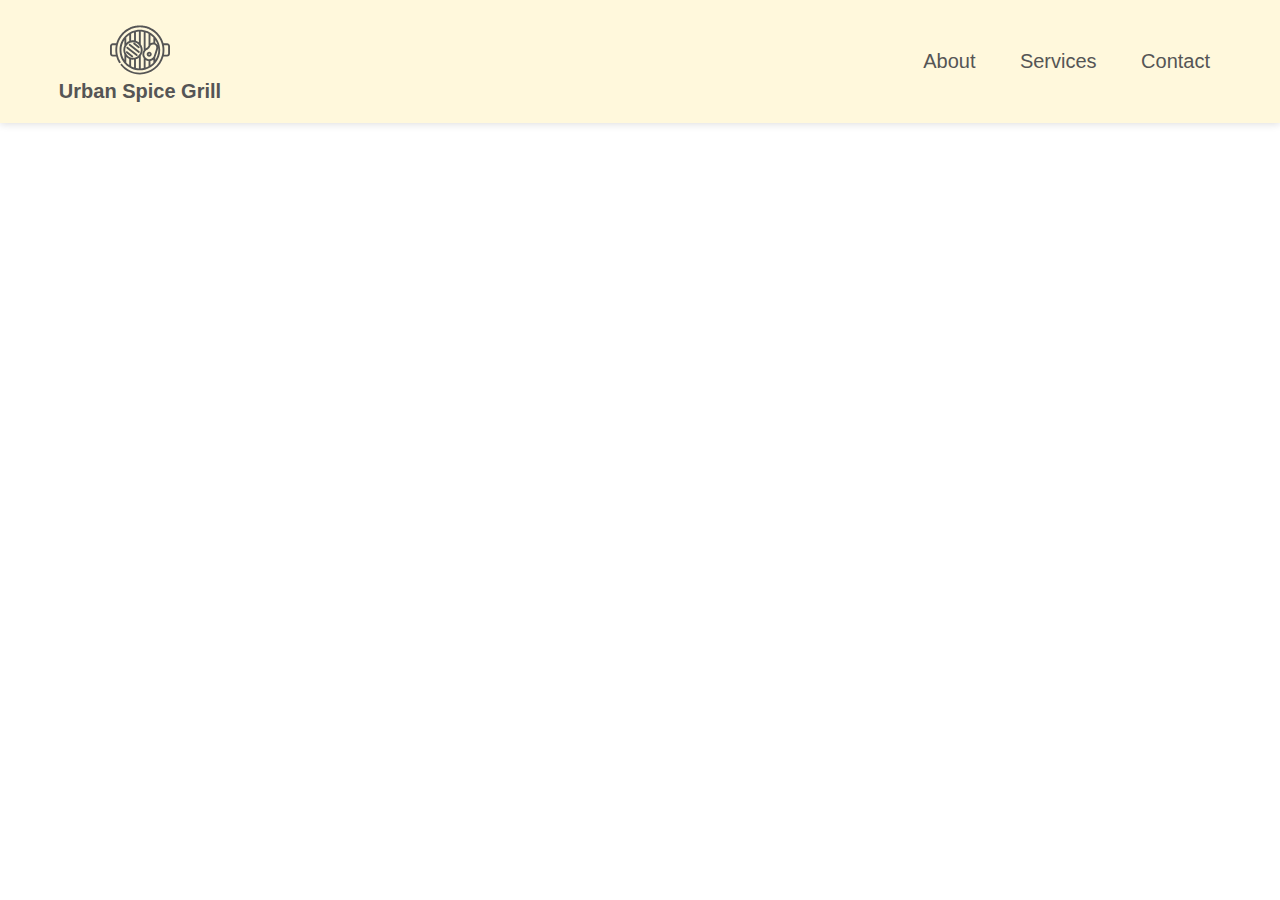
==== index.html @ 9ce00073 "Add files via upload" ====
<!DOCTYPE html>
<html lang="en">
<head>
    <meta charset="UTF-8">
    <meta http-equiv="X-UA-Compatible" content="IE=edge">
    <meta name="viewport" content="width=device-width, initial-scale=1.0">
    <title>Urban Spice Grill</title>
    <link rel="stylesheet" href="./css/global.css">
    <link rel="stylesheet" href="./css/index.css">
</head>
<body>
    <header class="nav">
        <figure id="logo-container">
        <a class="logo-link">
            <img class="logo-image" src="./assets/grill.svg" alt="Urban Spice Grill - LOGO" srcset="./assets/grill.svg">  
            <h1 id="nav-title">Urban Spice Grill</h1>
        </a>
        </figure>
        <nav>
           <ul>
               <li class="nav-links"><a href="./403">About</a></li>
               <li class="nav-links"><a href="./403">Services</a></li>
               <li class="nav-links"><a href="./403">Contact</a></li>
           </ul>
        </nav>          
     </header>
    <main>

    </main>
</body>
</html>
---- css/global.css ----
* {
    box-sizing: border-box;
    margin: 0;
    padding: 0;
    font-family: Arial, Helvetica;
 }

 html {
    box-sizing: border-box;
  }
  

header {
    display: flex;
    justify-content: space-between;
    align-items: center;
    padding: 20px 50px;
    background-color: cornsilk;
    box-shadow: 0 1px 8px #ddd;
}

#nav-title {
    font-size: 1em;
    width: fit-content;
    display: block;
    margin: auto;
}

header li {
    list-style: none;
    display: inline-block;
    padding: 0 20px;
}

header a {
    text-decoration: none;
    color: #555;
    font-size: 1.25em;
    transition: all 0.3s ease 0s;
}

header a:hover {
    filter: invert(87%) sepia(36%) saturate(175%) hue-rotate(124deg) brightness(93%) contrast(92%);
}

header figure img.logo-image {
    height: 3em;
    display: block;
    margin: auto;
    transition: all 0.3s ease 0s;
    filter: invert(35%) sepia(0%) saturate(19%) hue-rotate(216deg) brightness(87%) contrast(86%);
}

header figure {
    width: 180px;
}

a.logo-link:hover {
    cursor: pointer;
}
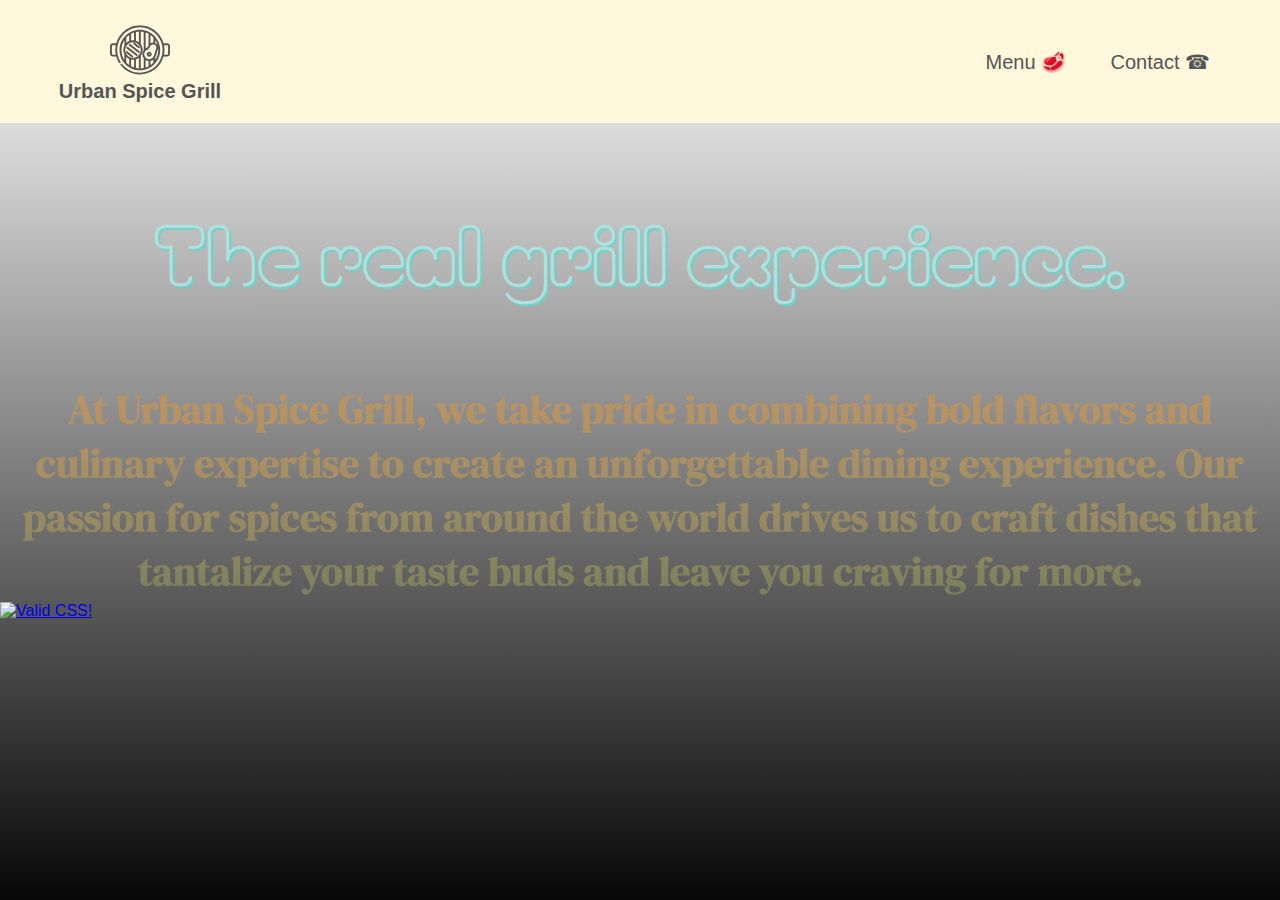
==== commit bd714540: "Update" ====
--- a/index.html
+++ b/index.html
@@ -6,26 +6,35 @@
     <meta name="viewport" content="width=device-width, initial-scale=1.0">
     <title>Urban Spice Grill</title>
     <link rel="stylesheet" href="./css/global.css">
-    <link rel="stylesheet" href="./css/index.css">
+    <link rel="shortcut icon" href="./assets/restaurant-signal-svgrepo-com.svg" type="image/x-icon">
 </head>
 <body>
     <header class="nav">
         <figure id="logo-container">
-        <a class="logo-link">
+        <a class="logo-link" href="./">
             <img class="logo-image" src="./assets/grill.svg" alt="Urban Spice Grill - LOGO" srcset="./assets/grill.svg">  
             <h1 id="nav-title">Urban Spice Grill</h1>
         </a>
         </figure>
         <nav>
            <ul>
-               <li class="nav-links"><a href="./403">About</a></li>
-               <li class="nav-links"><a href="./403">Services</a></li>
-               <li class="nav-links"><a href="./403">Contact</a></li>
+               <li><a href="./403">Menu 🥩</a></li>
+               <li><a href="./403">Contact ☎</a></li>
            </ul>
         </nav>          
      </header>
     <main>
-
+        <h1 class="main-title">The real grill experience.</h1>
+        <p style="color: white;">At Urban Spice Grill, we take pride in combining bold flavors and culinary expertise to create an unforgettable dining experience. Our passion for spices from around the world drives us to craft dishes that tantalize your taste buds and leave you craving for more.</p>
     </main>
+    <footer>
+        <p>
+            <a href="http://jigsaw.w3.org/css-validator/check/referer">
+                <img style="border:0;width:88px;height:31px"
+                    src="http://jigsaw.w3.org/css-validator/images/vcss-blue"
+                    alt="Valid CSS!">
+            </a>
+        </p>            
+    </footer>     
 </body>
 </html>--- a/css/global.css
+++ b/css/global.css
@@ -1,14 +1,12 @@
- * {
+@import url('https://fonts.googleapis.com/css2?family=Moirai+One&display=swap');
+@import url('https://fonts.googleapis.com/css2?family=DM+Serif+Display&display=swap');
+
+* {
     box-sizing: border-box;
     margin: 0;
     padding: 0;
     font-family: Arial, Helvetica;
- }
-
- html {
-    box-sizing: border-box;
-  }
-  
+}
 
 header {
     display: flex;
@@ -55,6 +53,36 @@
     width: 180px;
 }
 
-a.logo-link:hover {
+a:hover {
     cursor: pointer;
-}+}
+
+html {
+    background: linear-gradient(rgba(252, 250, 250, 0.137), rgb(7, 7, 7)) no-repeat center center fixed, url('https://img.freepik.com/premium-photo/photo-grill-background-barbecue-fire-grill-close-up-isolated-black-background-photography_131346-529.jpg') no-repeat center center fixed; 
+    -webkit-background-size: cover;
+    -moz-background-size: cover;
+    -o-background-size: cover;
+    background-size: cover;
+    background-position: center;
+}
+
+main h1.main-title {
+    font-family: 'Moirai One', cursive;
+    text-align: center;
+    font-size: 75px;
+    margin: 1em;
+    color: #b2dfdb;
+    text-shadow: 2px 2px 1px #70d1c9;
+}
+
+main p { 
+    font-family: 'DM Serif Display', serif;
+    text-align: center;
+    margin: 0.25rem;
+    font-size: 40px;
+    font-weight: bolder;
+    background: linear-gradient(#e293398a, #d0e26746);
+    color: #fff;
+    -webkit-background-clip: text;
+    -webkit-text-fill-color: transparent;
+}
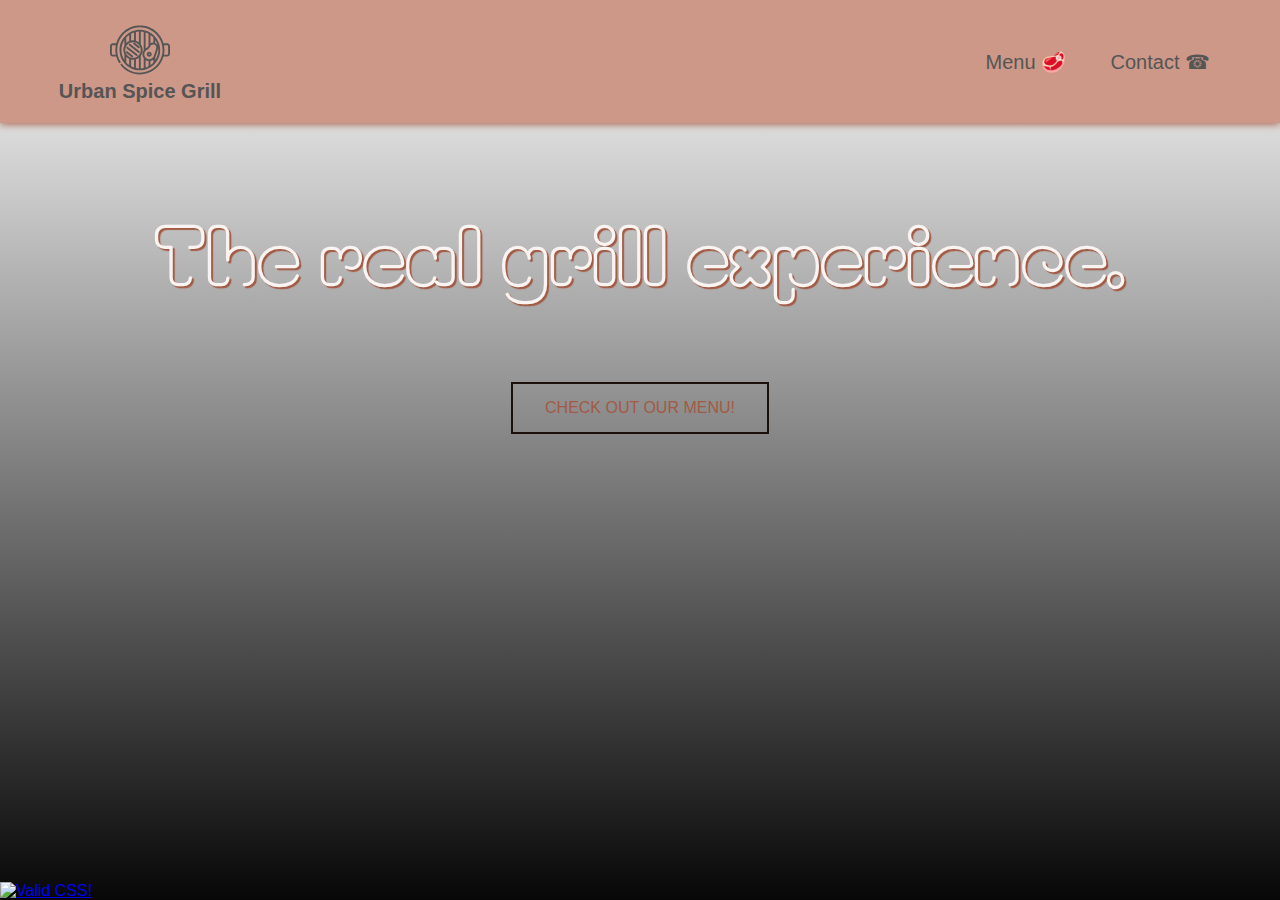
==== commit 8de917bb: "'Final'" ====
--- a/index.html
+++ b/index.html
@@ -18,14 +18,14 @@
         </figure>
         <nav>
            <ul>
-               <li><a href="./403">Menu 🥩</a></li>
-               <li><a href="./403">Contact ☎</a></li>
+               <li><a href="./503">Menu 🥩</a></li>
+               <li><a href="./503">Contact ☎</a></li>
            </ul>
         </nav>          
      </header>
     <main>
         <h1 class="main-title">The real grill experience.</h1>
-        <p style="color: white;">At Urban Spice Grill, we take pride in combining bold flavors and culinary expertise to create an unforgettable dining experience. Our passion for spices from around the world drives us to craft dishes that tantalize your taste buds and leave you craving for more.</p>
+        <a href="./503">CHECK OUT OUR MENU!</a>
     </main>
     <footer>
         <p>
--- a/css/global.css
+++ b/css/global.css
@@ -1,5 +1,13 @@
 @import url('https://fonts.googleapis.com/css2?family=Moirai+One&display=swap');
 @import url('https://fonts.googleapis.com/css2?family=DM+Serif+Display&display=swap');
+
+:root {
+    --text: #f9f3f1;
+    --background: #1d100c;
+    --primary: #cd9888;
+    --secondary: #120a08;
+    --accent: #a25a44;
+  }
 
 * {
     box-sizing: border-box;
@@ -13,8 +21,8 @@
     justify-content: space-between;
     align-items: center;
     padding: 20px 50px;
-    background-color: cornsilk;
-    box-shadow: 0 1px 8px #ddd;
+    background-color: var(--primary);
+    box-shadow: 0 1px 8px var(--accent);
 }
 
 #nav-title {
@@ -71,18 +79,38 @@
     text-align: center;
     font-size: 75px;
     margin: 1em;
-    color: #b2dfdb;
-    text-shadow: 2px 2px 1px #70d1c9;
+    color: var(--text);
+    text-shadow: 2px 2px 1px var(--accent);
 }
 
-main p { 
-    font-family: 'DM Serif Display', serif;
+footer {
+    position: absolute;
+    bottom: 0px;
+}
+
+main a {
+    background-color: #4CAF50; /* Green */
+    border: none;
+    color: white;
+    padding: 15px 32px;
     text-align: center;
-    margin: 0.25rem;
-    font-size: 40px;
-    font-weight: bolder;
-    background: linear-gradient(#e293398a, #d0e26746);
-    color: #fff;
-    -webkit-background-clip: text;
-    -webkit-text-fill-color: transparent;
+    text-decoration: none;
+    display: inline-block;
+    font-size: 16px;
+    margin: 4px 2px;
+    cursor: pointer;
+    background-color: rgba(255, 255, 255, 0); 
+    color: var(--accent); 
+    border: 2px solid var(--background);
+    transition: all 0.3s ease 0s;
+    margin: auto;
 }
+
+main a:hover {
+    border: 2px solid #4caf4f00;
+    background-color: var(--primary);
+}
+
+main {
+    text-align: center;  
+}